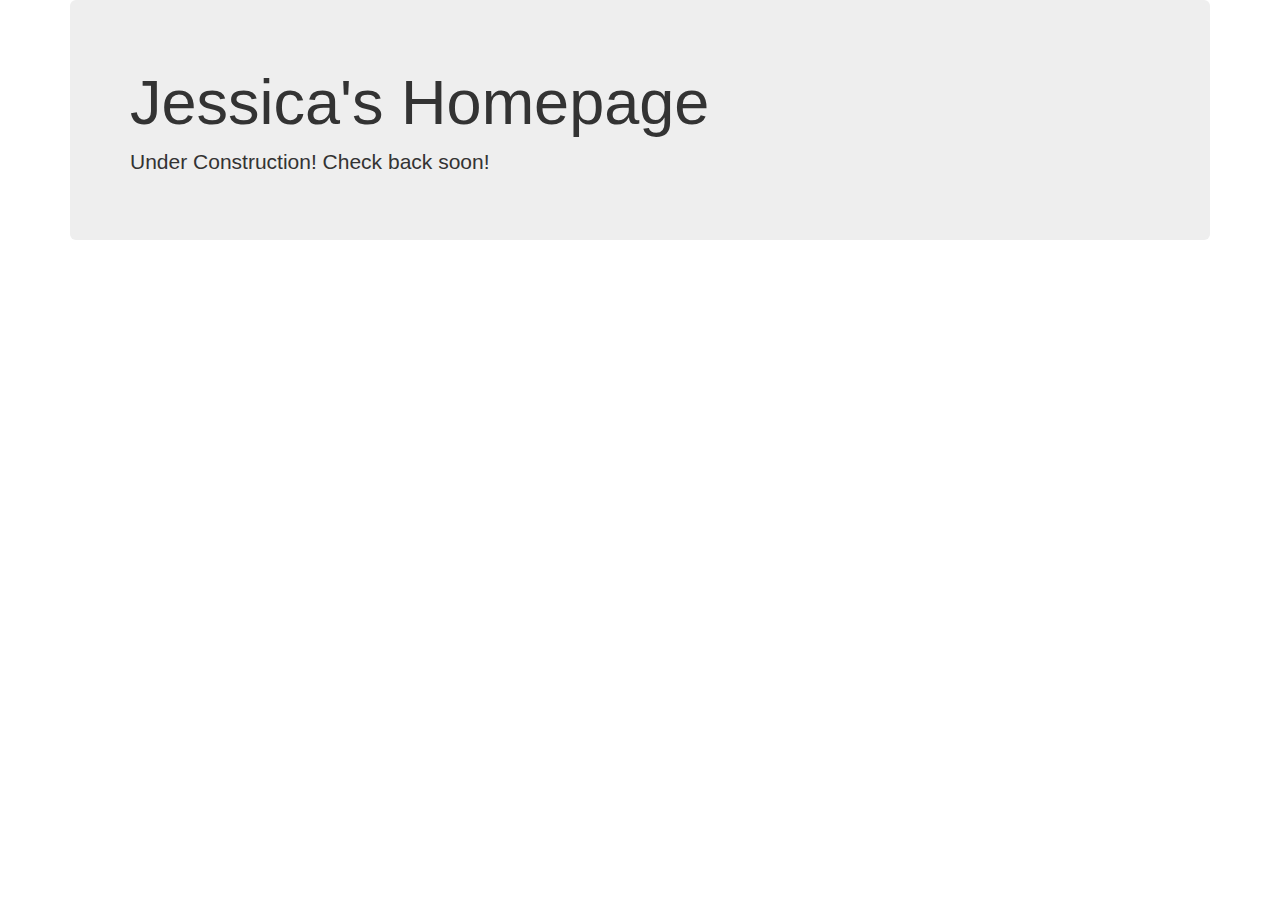
==== TerreNeuve/index.html @ b21d10ff "Add files via upload" ====
<!DOCTYPE html>
<html>
<head>
<title>Jessica's Homepage</title>
  <link rel="stylesheet" type="text/css" href="styles.css">
  <link rel="stylesheet" href="https://maxcdn.bootstrapcdn.com/bootstrap/3.3.6/css/bootstrap.min.css">
</head>
<body>

<div class="container">
  <div class="jumbotron">
    <h1>Jessica's Homepage</h1>
    <p>Under Construction! Check back soon!</p>
  </div>
  </div>

</body>
</html>
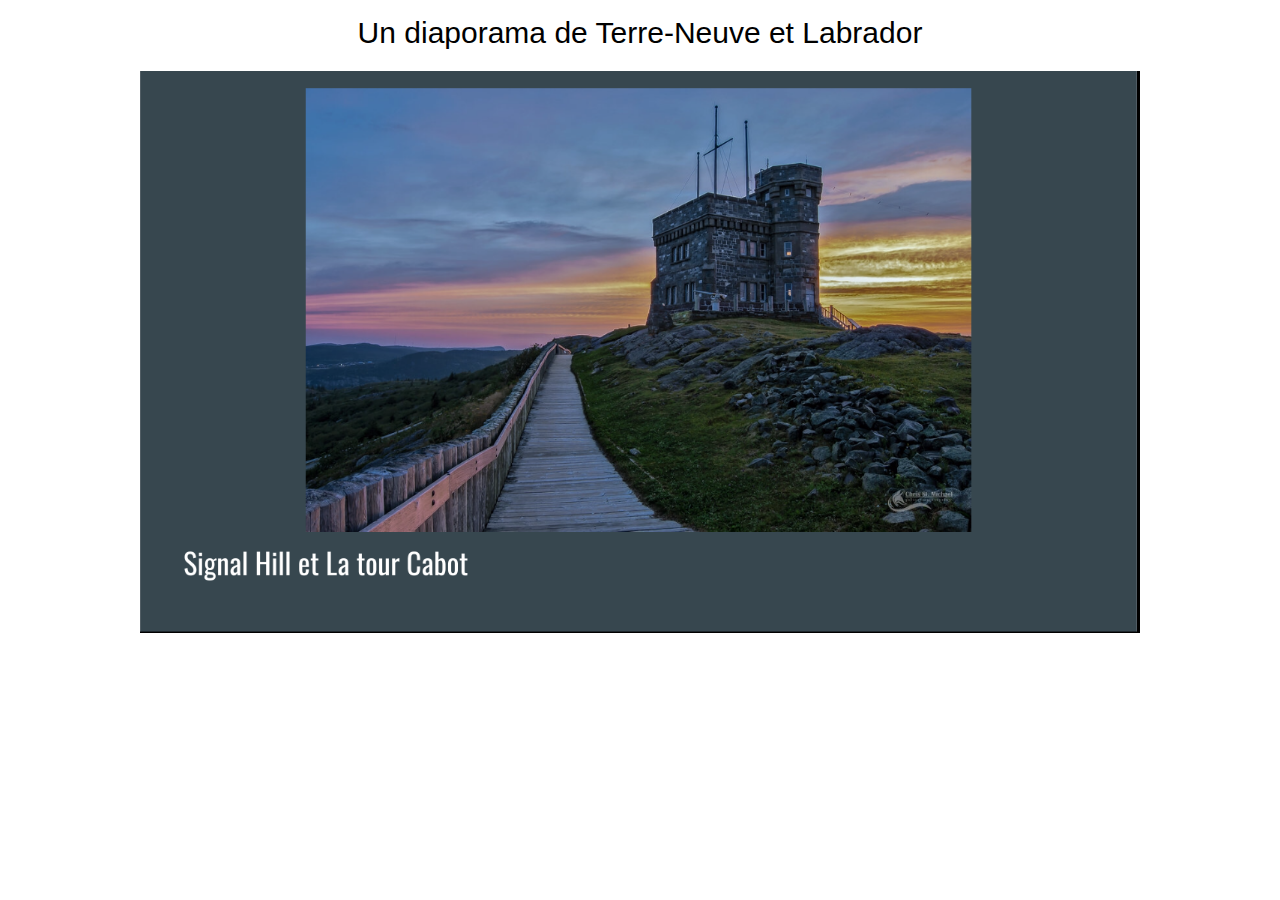
==== commit dfa19f7c: "Update index.html" ====
--- a/TerreNeuve/index.html
+++ b/TerreNeuve/index.html
@@ -1,18 +1,49 @@
 <!DOCTYPE html>
 <html>
+
 <head>
-<title>Jessica's Homepage</title>
-  <link rel="stylesheet" type="text/css" href="styles.css">
-  <link rel="stylesheet" href="https://maxcdn.bootstrapcdn.com/bootstrap/3.3.6/css/bootstrap.min.css">
+<title>Terre-Neuve Diaporama</title>
+<meta name="viewport" content="width=device-width, initial-scale=1">
+<meta content="text/html; charset=iso-8859-2" http-equiv="Content-Type">
+<link rel="stylesheet" href="https://www.w3schools.com/w3css/4/w3.css">
+<style>
+.mySlides {display:none;}
+</style>
 </head>
+
 <body>
 
-<div class="container">
-  <div class="jumbotron">
-    <h1>Jessica's Homepage</h1>
-    <p>Under Construction! Check back soon!</p>
-  </div>
-  </div>
+<h2 class="w3-center">Un diaporama de Terre-Neuve et Labrador</h2>
+
+<div class="w3-content w3-section" style="max-width:1000px">
+  <img class="mySlides" src="IMG_2879.PNG" style="width:100%">
+  <img class="mySlides" src="IMG_2880.PNG" style="width:100%">
+  <img class="mySlides" src="IMG_2881.PNG" style="width:100%">
+  <img class="mySlides" src="IMG_2882.PNG" style="width:100%">
+  <img class="mySlides" src="IMG_2883.PNG" style="width:100%">
+  <img class="mySlides" src="IMG_2884.PNG" style="width:100%">
+  <img class="mySlides" src="IMG_2885.PNG" style="width:100%">
+  <img class="mySlides" src="IMG_2886.PNG" style="width:100%">
+  <img class="mySlides" src="IMG_2887.PNG" style="width:100%">
+  <img class="mySlides" src="IMG_2888.PNG" style="width:100%">
+</div>
+
+<script>
+var myIndex = 0;
+carousel();
+
+function carousel() {
+  var i;
+  var x = document.getElementsByClassName("mySlides");
+  for (i = 0; i < x.length; i++) {
+    x[i].style.display = "none";  
+  }
+  myIndex++;
+  if (myIndex > x.length) {myIndex = 1}    
+  x[myIndex-1].style.display = "block";  
+  setTimeout(carousel, 5000);
+}
+</script>
 
 </body>
 </html>
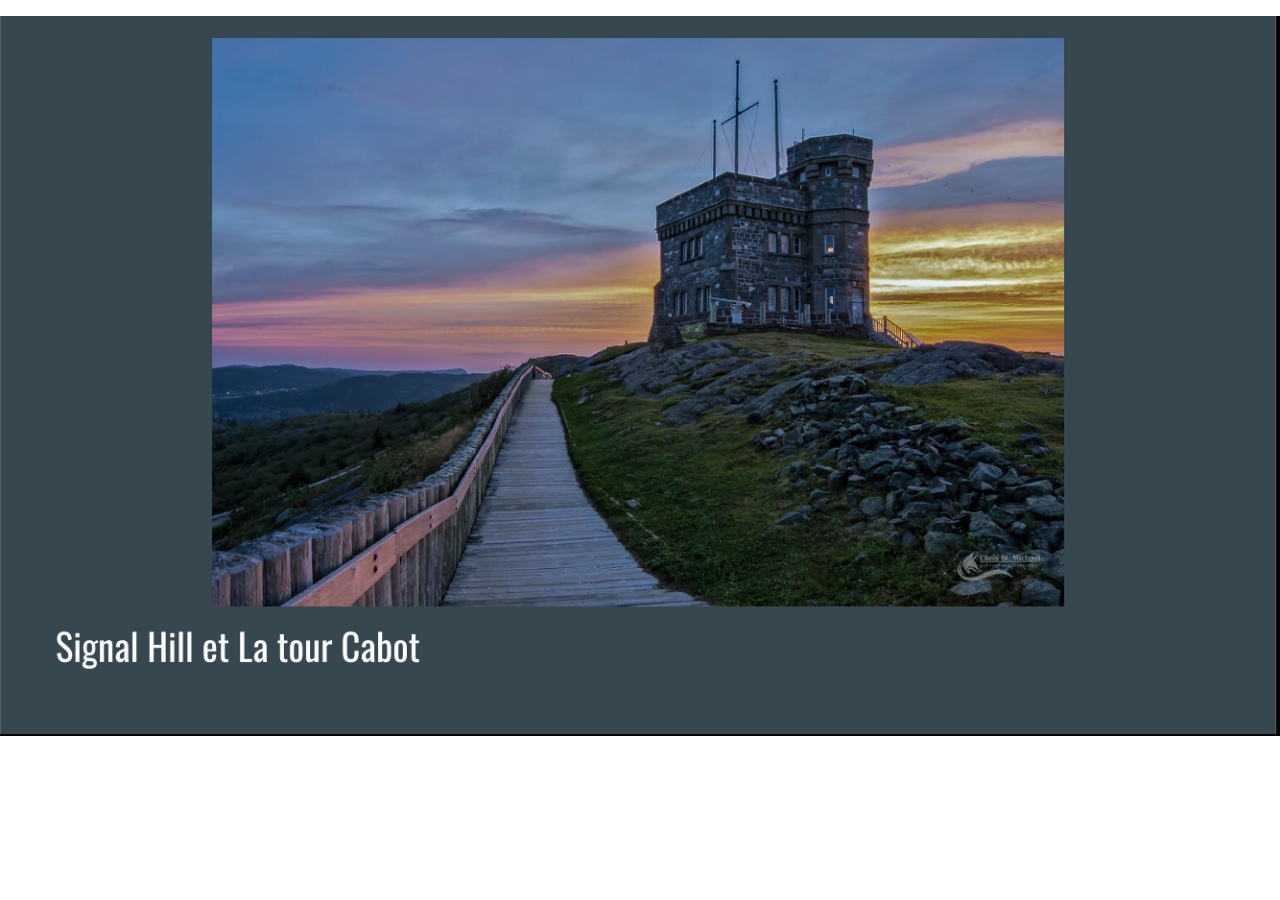
==== commit 447dcc8f: "Update index.html" ====
--- a/TerreNeuve/index.html
+++ b/TerreNeuve/index.html
@@ -13,9 +13,7 @@
 
 <body>
 
-<h2 class="w3-center">Un diaporama de Terre-Neuve et Labrador</h2>
-
-<div class="w3-content w3-section" style="max-width:1000px">
+<div class="w3-content w3-section" style="max-width:3000px">
   <img class="mySlides" src="IMG_2879.PNG" style="width:100%">
   <img class="mySlides" src="IMG_2880.PNG" style="width:100%">
   <img class="mySlides" src="IMG_2881.PNG" style="width:100%">
@@ -41,7 +39,7 @@
   myIndex++;
   if (myIndex > x.length) {myIndex = 1}    
   x[myIndex-1].style.display = "block";  
-  setTimeout(carousel, 5000);
+  setTimeout(carousel, 10000);
 }
 </script>
 
